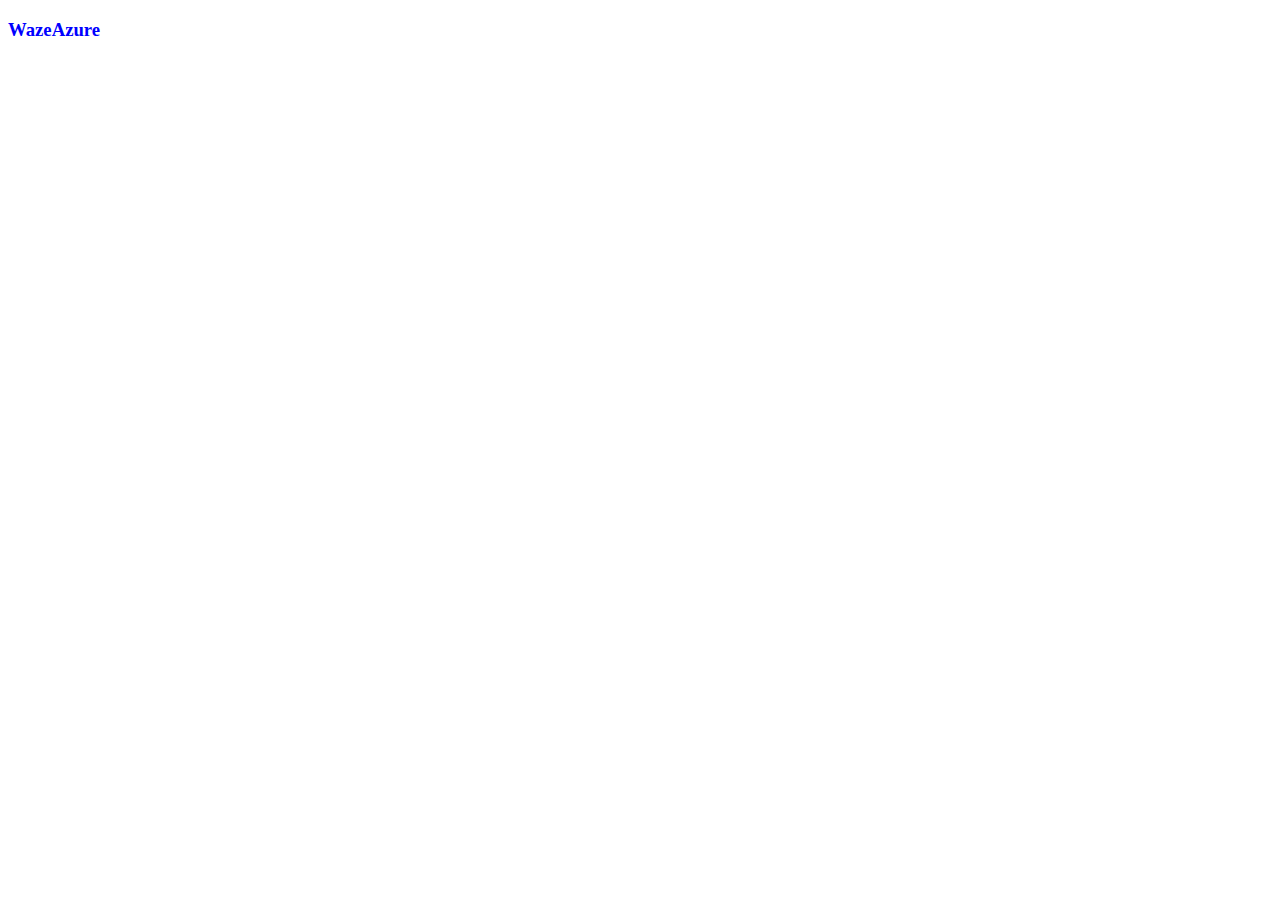
==== index.html @ 5b5b8b38 "Update index.html" ====
<!DOCTYPE html>
<html>
	<head>
	<title>My New Website</title>
	<link rel="stylesheet" href="stylesheet.css">
	</head>
	<body>

		<div class="head">
			<div class="container-head">
			<h3>WazeAzure</h3>
			</div>
		</div>

	</body>
</html>
---- stylesheet.css ----
h3  {
  color:blue;
}
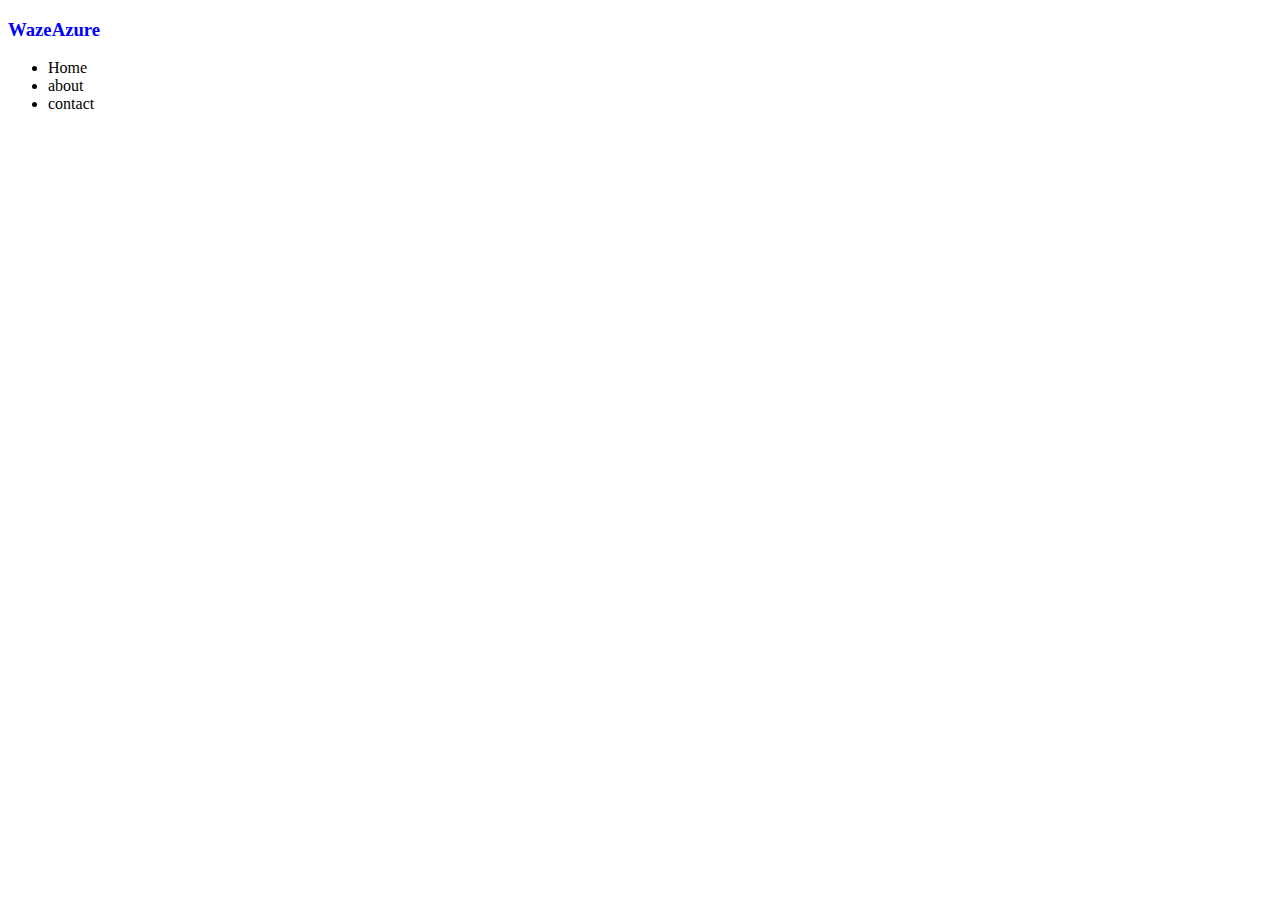
==== commit 4870326d: "Update index.html" ====
--- a/index.html
+++ b/index.html
@@ -1,16 +1,21 @@
 <!DOCTYPE html>
 <html>
 	<head>
+	<meta charset="utf-8">
+    	<meta name="viewport" content="width=device-width, initial-scale=1.0">
 	<title>My New Website</title>
 	<link rel="stylesheet" href="stylesheet.css">
 	</head>
 	<body>
-
 		<div class="head">
 			<div class="container-head">
-			<h3>WazeAzure</h3>
+				<h3>WazeAzure</h3>
+				<ul>
+					<li>Home</li>
+					<li>about</li>
+					<li>contact</li>
+				</ul>
 			</div>
 		</div>
-
 	</body>
 </html>
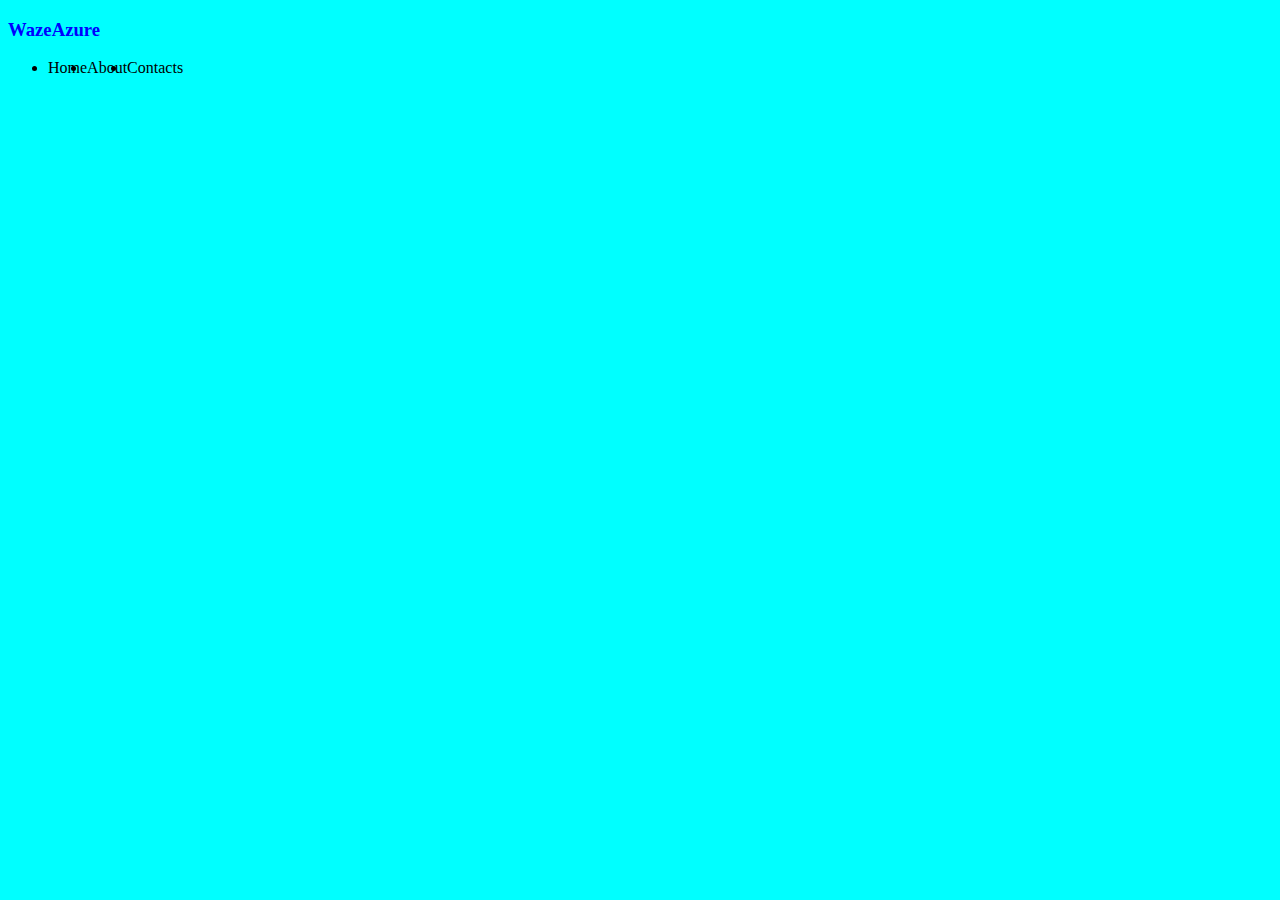
==== commit 03af062f: "Update index.html" ====
--- a/index.html
+++ b/index.html
@@ -1,21 +1,21 @@
 <!DOCTYPE html>
 <html>
 	<head>
-	<meta charset="utf-8">
-    	<meta name="viewport" content="width=device-width, initial-scale=1.0">
 	<title>My New Website</title>
 	<link rel="stylesheet" href="stylesheet.css">
 	</head>
 	<body>
+
 		<div class="head">
 			<div class="container-head">
-				<h3>WazeAzure</h3>
-				<ul>
-					<li>Home</li>
-					<li>about</li>
-					<li>contact</li>
-				</ul>
+			<h3>WazeAzure</h3>
+			<ul>
+				<li>Home</li>
+				<li>About</li>
+				<li>Contacts</li>
+			</ul>
 			</div>
 		</div>
+
 	</body>
 </html>
--- a/stylesheet.css
+++ b/stylesheet.css
@@ -1,3 +1,9 @@
 h3  {
   color:blue;
 }
+body  {
+  background-color:cyan;
+}
+li  {
+  float:left;
+}
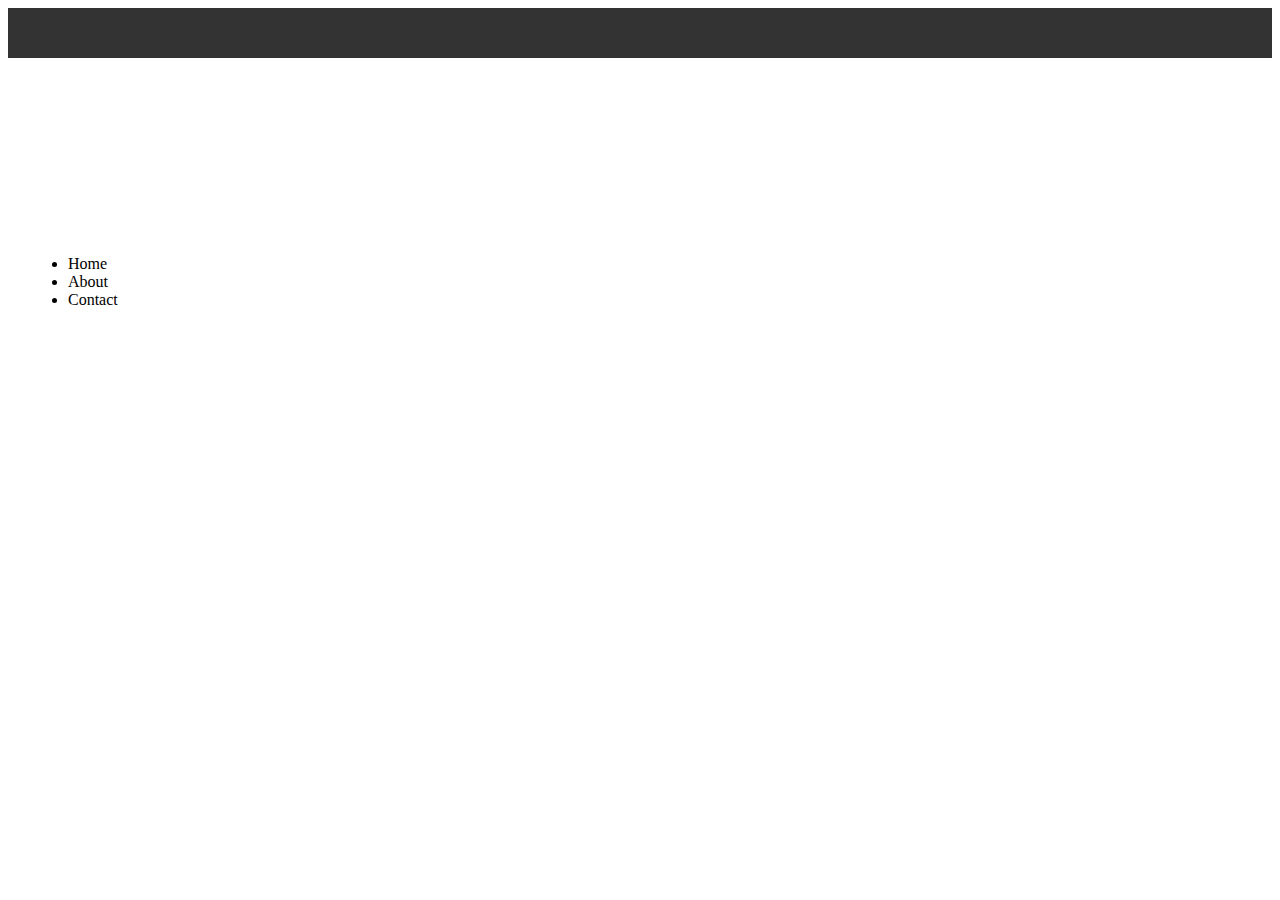
==== commit 22b27a9c: "Update index.html" ====
--- a/index.html
+++ b/index.html
@@ -5,17 +5,17 @@
 	<link rel="stylesheet" href="stylesheet.css">
 	</head>
 	<body>
-
-		<div class="head">
-			<div class="container-head">
-			<h3>WazeAzure</h3>
+		<header>
+		<div class="header-left">
+			<h2>WazeAzure</h2>
+		</div>
+		<div class="header-right">
 			<ul>
 				<li>Home</li>
 				<li>About</li>
-				<li>Contacts</li>
+				<li>Contact</li>
 			</ul>
-			</div>
 		</div>
-
+		</header>
 	</body>
 </html>
--- a/stylesheet.css
+++ b/stylesheet.css
@@ -1,9 +1,20 @@
-h3  {
-  color:blue;
+header {
+	display: inline-block;
+	width: 100%;
+	height: 50px;
+	background-color:rgba(0,0,0,0.8);
+	z-index:10;
 }
-body  {
-  background-color:cyan;
+
+
+.header-left {
+	color: white;
+	font-size: 50px;
 }
-li  {
-  float:left;
+
+.header-right {
+	float: left;
+	list-style:none;
+	padding: 20px;
+	display: inline-block;
 }
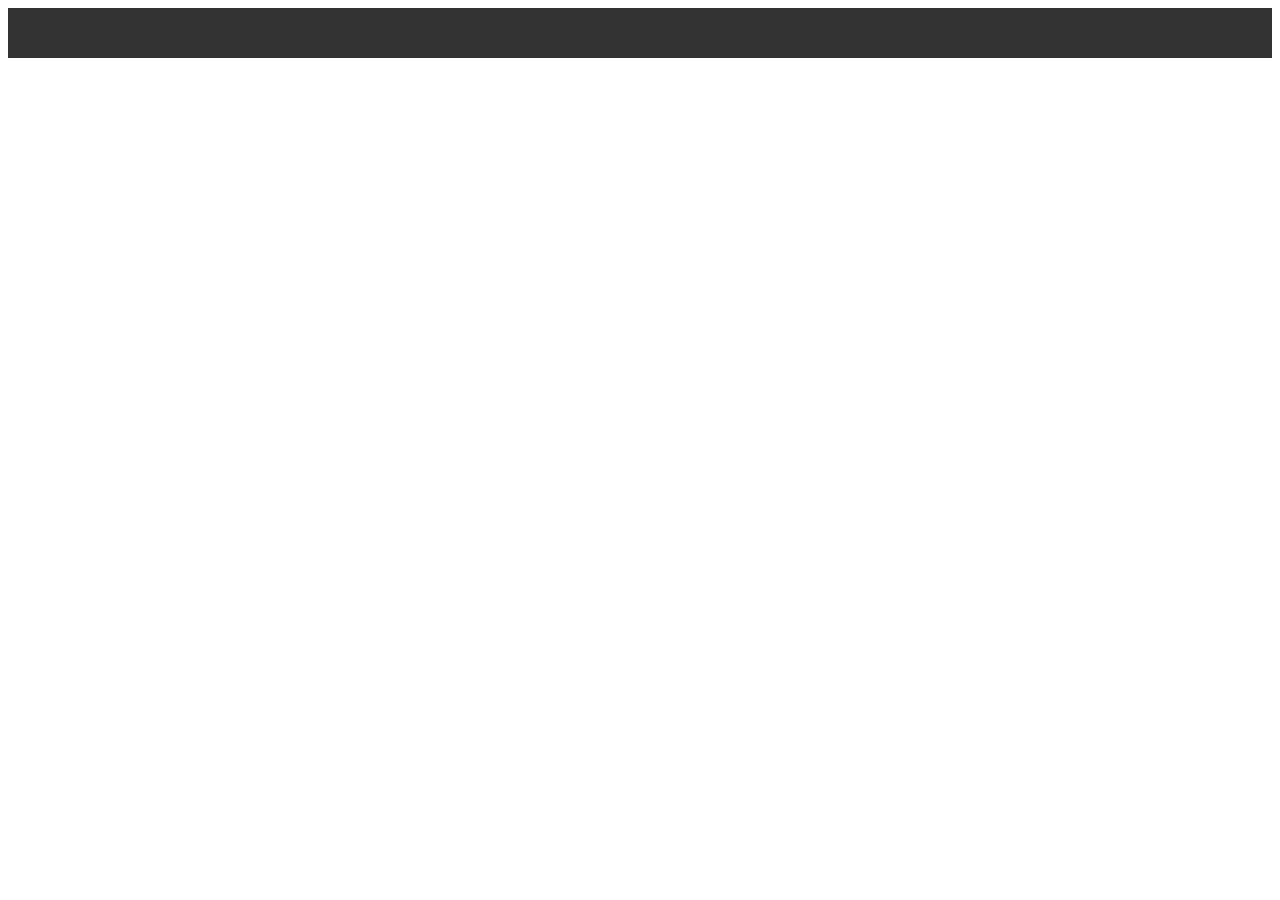
==== commit b12c1fd8: "Update index.html" ====
--- a/index.html
+++ b/index.html
@@ -6,16 +6,18 @@
 	</head>
 	<body>
 		<header>
-		<div class="header-left">
-			<h2>WazeAzure</h2>
-		</div>
-		<div class="header-right">
-			<ul>
-				<li>Home</li>
-				<li>About</li>
-				<li>Contact</li>
-			</ul>
-		</div>
+			<div class="header-container">
+				<div class="header-left">
+					<h2>WazeAzure</h2>
+				</div>
+				<div class="header-right">
+					<ul>
+						<li>Home</li>
+						<li>About</li>
+						<li>Contact</li>
+					</ul>
+				</div>
+			</div>
 		</header>
 	</body>
 </html>
--- a/stylesheet.css
+++ b/stylesheet.css
@@ -11,10 +11,13 @@
 	color: white;
 	font-size: 50px;
 }
-
+ul	{
+	list-style:none;
+}
 .header-right {
-	float: left;
+	float: right;
 	list-style:none;
-	padding: 20px;
+	padding: auto;
+	color:white;
 	display: inline-block;
 }
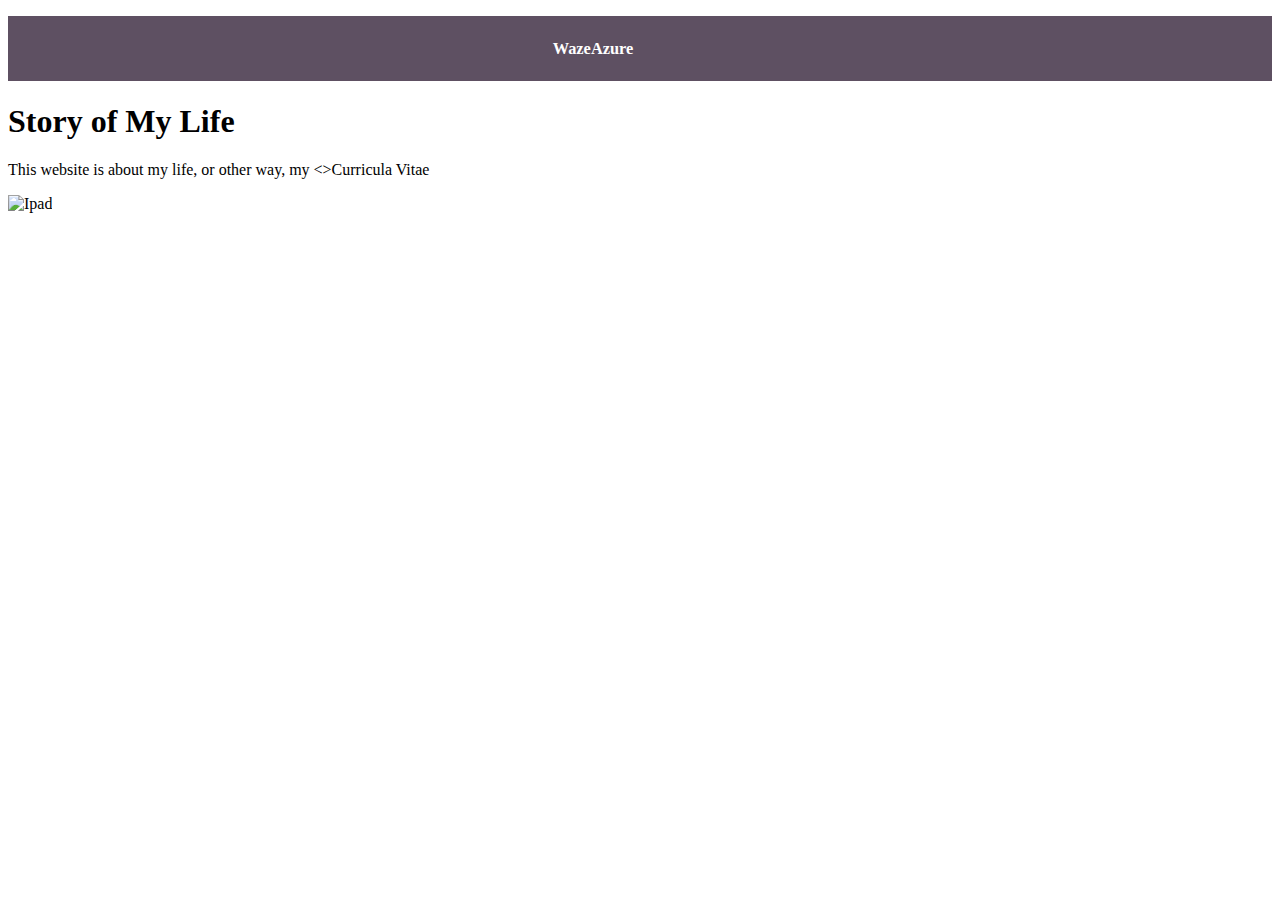
==== commit 5c781cdf: "Update index.html" ====
--- a/index.html
+++ b/index.html
@@ -3,12 +3,13 @@
 	<head>
 	<title>My New Website</title>
 	<link rel="stylesheet" href="stylesheet.css">
+	<script src="https://ajax.googleapis.com/ajax/libs/jquery/2.1.4/jquery.min.js"></script>
 	</head>
 	<body>
 		<header>
 			<div class="header-container">
 				<div class="header-left">
-					<h2>WazeAzure</h2>
+					<h3>WazeAzure</h3>
 				</div>
 				<div class="header-right">
 					<ul>
@@ -19,5 +20,17 @@
 				</div>
 			</div>
 		</header>
+		<div class="body">
+			<div class="body-container">
+				<div class="headline">
+					<h1>Story of My Life</h1>
+					<p>This website is about my life, or other way, my <>Curricula Vitae</span></p>
+				</div>
+				<div class="main-up">
+					<img src="resource\ipad.png" alt="Ipad">
+				</div>
+			</div>
+		</div>
+		<script type="text/javascript" src="script.js"></script>
 	</body>
 </html>
--- a/stylesheet.css
+++ b/stylesheet.css
@@ -1,23 +1,24 @@
 header {
-	display: inline-block;
-	width: 100%;
-	height: 50px;
-	background-color:rgba(0,0,0,0.8);
-	z-index:10;
+	background-color	: rgba(25,5,32,0.7);
+	width			: 100%;
+	height			: 65px;
 }
 
+.header-container {
+	width		: 1170px;
+	text-align	: center;
+	margin		: auto:
+}
 
 .header-left {
-	color: white;
-	font-size: 50px;
+	color		: white;
+	font-size	: 14px;
+	line-height	: 65px;
 }
-ul	{
-	list-style:none;
+
+.header-right {
+	list-style	: none;
+	color		: white;
+	line-height	: 65px;
+	float		: right;
 }
-.header-right {
-	float: right;
-	list-style:none;
-	padding: auto;
-	color:white;
-	display: inline-block;
-}
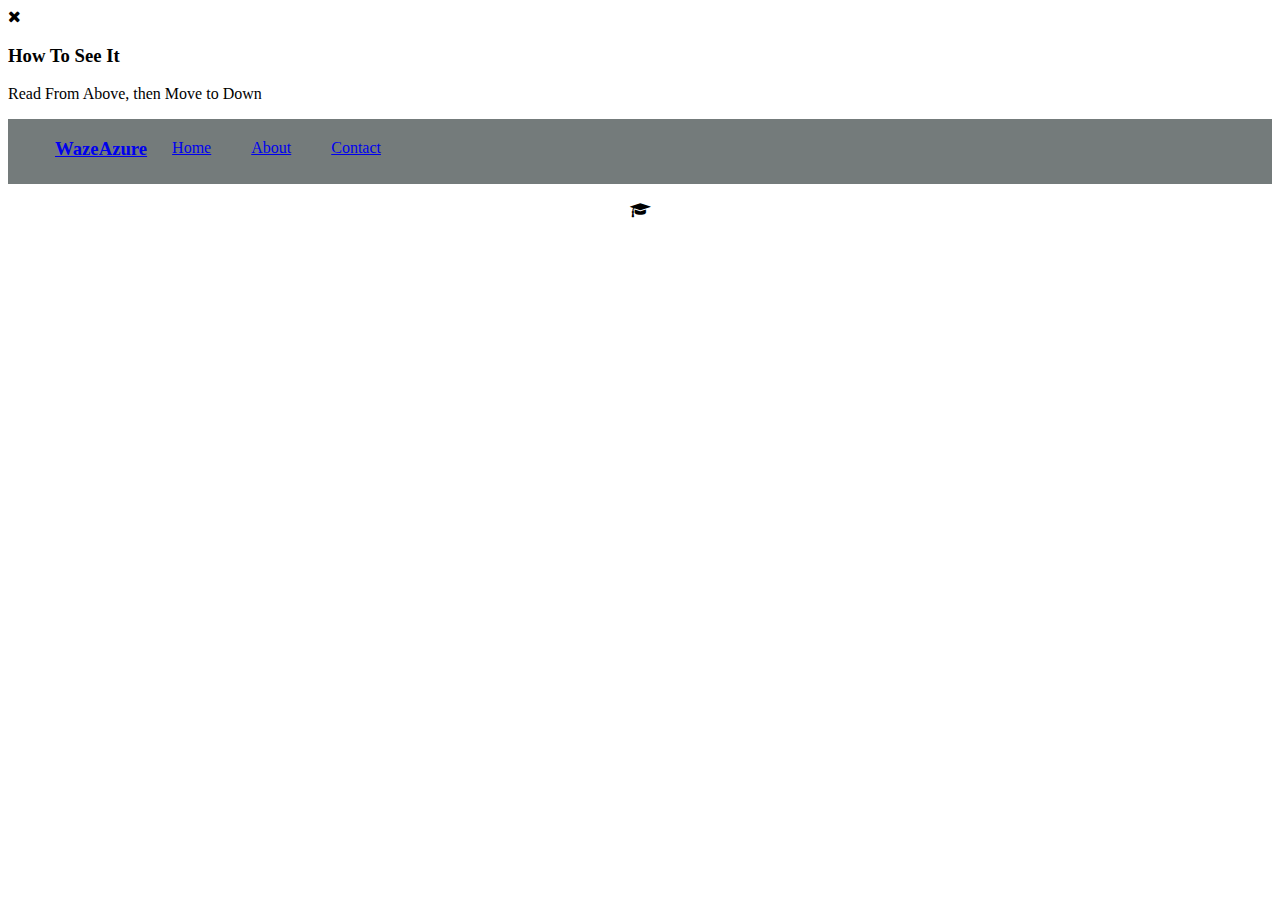
==== commit f82f0b37: "adding modal" ====
--- a/index.html
+++ b/index.html
@@ -4,18 +4,26 @@
 	<title>My New Website</title>
 	<link rel="stylesheet" href="stylesheet.css">
 	<script src="https://ajax.googleapis.com/ajax/libs/jquery/2.1.4/jquery.min.js"></script>
+	<link rel="stylesheet" href="https://cdnjs.cloudflare.com/ajax/libs/font-awesome/4.7.0/css/font-awesome.min.css">
 	</head>
 	<body>
+		<div class="modal-out">
+			<div class="modal-inner">
+				<i id="close" class="fa fa-close"></i>
+				<h3>How To See It</h3>
+				<p>Read From Above, then Move to Down</p>
+			</div>
+		</div>
 		<header>
 			<div class="header-container">
 				<div class="header-left">
-					<h3>WazeAzure</h3>
+					<h3 id="top"><a href="#">WazeAzure</a></h3>
 				</div>
 				<div class="header-right">
 					<ul>
-						<li>Home</li>
-						<li>About</li>
-						<li>Contact</li>
+						<li><a href="#">Home</a></li>
+						<li><a href="about.html">About</a></li>
+						<li><a href="contact.html">Contact</a></li>
 					</ul>
 				</div>
 			</div>
@@ -23,11 +31,35 @@
 		<div class="body">
 			<div class="body-container">
 				<div class="headline">
-					<h1>Story of My Life</h1>
-					<p>This website is about my life, or other way, my <>Curricula Vitae</span></p>
+					<div class="main-up">
+						<h1>Story of My Life</h1>
+						<p>This website is about my life, or other way, my Curriculum vitae</p>
+						<a id="modal" href="#"><i class="fa fa-search">  See What I'm Up to  </i></a>
+					</div>
 				</div>
-				<div class="main-up">
-					<img src="resource\ipad.png" alt="Ipad">
+				<div class="things-i-like">
+					<div class="things-i-like-container">
+						<div class="like-history">
+							<div class="fa fa-">
+
+							</div>
+						</div>
+						<div class="like-study">
+							<div class="study-icon">
+								<i class="fa fa-mortar-board"></i>
+							</div>
+							<div class="study-text">
+								
+							</div>
+						</div>
+						<div class="like-hobby">
+
+						</div>
+						<div class="like-skills">
+
+
+						</div>
+					</div>
 				</div>
 			</div>
 		</div>
--- a/stylesheet.css
+++ b/stylesheet.css
@@ -1,24 +1,31 @@
+ul	{
+	list-style: none;
+}
 header {
-	background-color	: rgba(25,5,32,0.7);
-	width			: 100%;
-	height			: 65px;
+	background-color: rgba(23,35,35,0.6);
+	width: 100%;
+	height: 65px;
 }
+.header-container{
+	width: 1170px;
+	margin: auto;
+}
+.header-left {
+	float: left;
+	display: block;
+	color: white;
+	margin-right: 5px;
+	padding: auto;
+}
+.header-right li{
+	float:left;
+	padding: 20px;
+	color: white;
+}
+.body-container {
+	text-align: center;
 
-.header-container {
-	width		: 1170px;
-	text-align	: center;
-	margin		: auto:
 }
-
-.header-left {
-	color		: white;
-	font-size	: 14px;
-	line-height	: 65px;
+.headline {
+	display:none;
 }
-
-.header-right {
-	list-style	: none;
-	color		: white;
-	line-height	: 65px;
-	float		: right;
-}
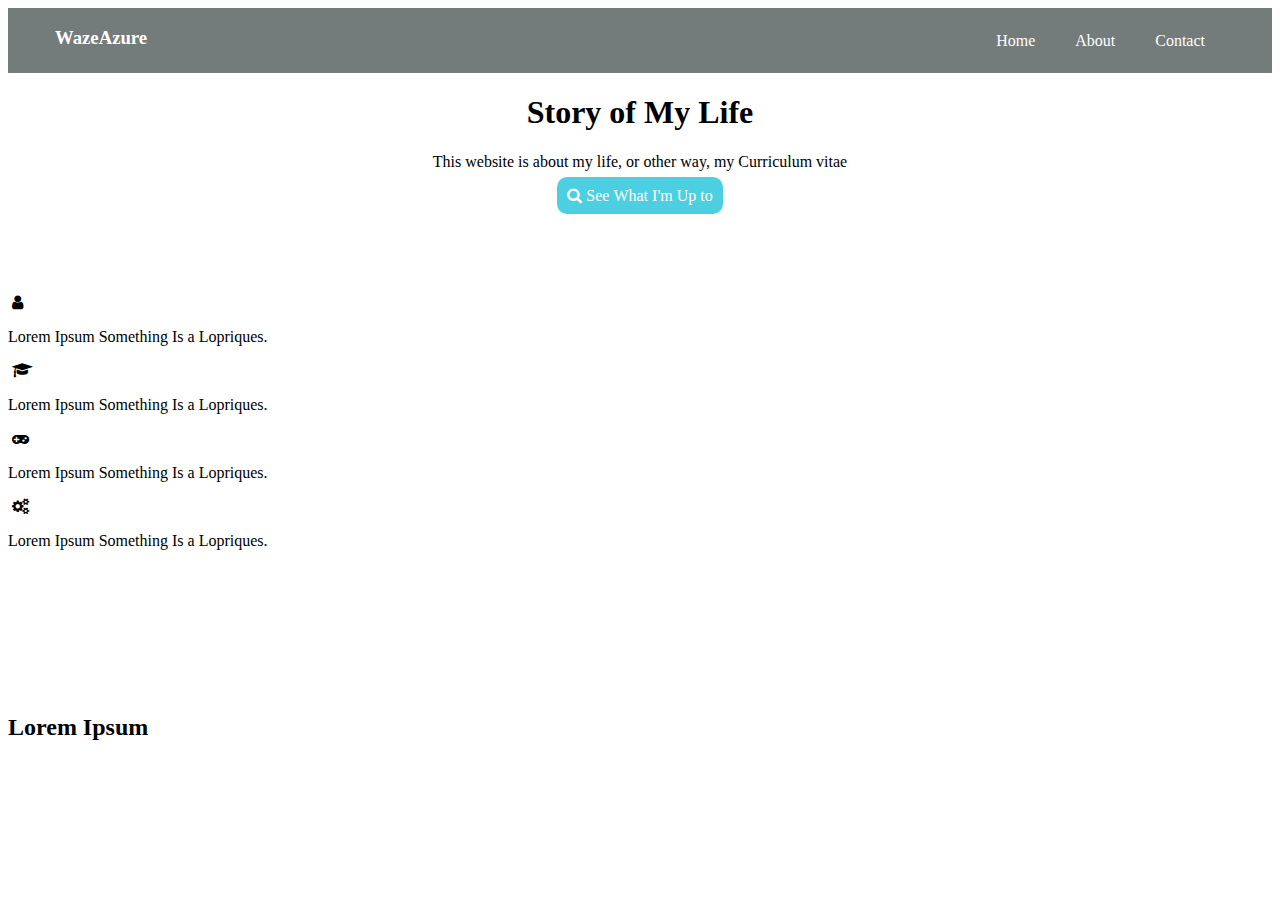
==== commit f9292702: "Update index.html" ====
--- a/index.html
+++ b/index.html
@@ -39,24 +39,42 @@
 				</div>
 				<div class="things-i-like">
 					<div class="things-i-like-container">
-						<div class="like-history">
-							<div class="fa fa-">
-
+						<div class="like history">
+							<div class="icon history">
+								<img src="https://prog-8.com/images/html/advanced/html.png" alt="">
+								<i class="fa fa-user"></i>
 							</div>
+							<p>Lorem Ipsum Something Is a Lopriques.</p>
 						</div>
-						<div class="like-study">
-							<div class="study-icon">
+						<div class="like study">
+							<div class="icon study">
+								<img src="https://prog-8.com/images/html/advanced/jQuery.png" alt="">
 								<i class="fa fa-mortar-board"></i>
 							</div>
-							<div class="study-text">
-								
+								<p>Lorem Ipsum Something Is a Lopriques.</p>
+						</div>
+						<div class="like hobby">
+							<div class="icon hobby">
+								<img src="https://prog-8.com/images/html/advanced/ruby.png" alt="">
+								<i class="fa fa-gamepad"></i>
 							</div>
+								<p>Lorem Ipsum Something Is a Lopriques.</p>
 						</div>
-						<div class="like-hobby">
-
+						<div class="like skills">
+							<div class="icon skills">
+								<img src="https://prog-8.com/images/html/advanced/php.png" alt="">
+								<i class="fa fa-cogs"></i>
+							</div>
+								<p>Lorem Ipsum Something Is a Lopriques.</p>
 						</div>
-						<div class="like-skills">
-
+					</div>
+				</div>
+				<div class="info-output">
+					<div class="info-output-container">
+						<div class="info title">
+							<h2>Lorem Ipsum</h2>
+						</div>
+						<div class="info par">
 
 						</div>
 					</div>
--- a/stylesheet.css
+++ b/stylesheet.css
@@ -1,14 +1,23 @@
 ul	{
 	list-style: none;
+}
+a {
+		text-decoration: none;
+		color: white;
 }
 header {
 	background-color: rgba(23,35,35,0.6);
 	width: 100%;
 	height: 65px;
+	display:flex;
+	align-items: center;
 }
 .header-container{
+	display: flex;
 	width: 1170px;
 	margin: auto;
+	justify-content: space-between;
+
 }
 .header-left {
 	float: left;
@@ -17,15 +26,80 @@
 	margin-right: 5px;
 	padding: auto;
 }
+.header-right {
+	display: flex;
+	height: 65px;
+}
+.header-right ul{
+	display: flex;
+	flex-direction: row;
+	align-items: center;
+}
 .header-right li{
-	float:left;
-	padding: 20px;
+	padding: 0px 20px 0px 20px;
+	line-height: 65px;
 	color: white;
+	display: inline-block;
 }
-.body-container {
-	text-align: center;
-
+.header-right li:hover {
+	background-color: rgba(83,85,85,0.6);
 }
 .headline {
-	display:none;
+	text-align: center;
+	height: 200px;
+	width: 100%;
 }
+.main-up{
+	text-align: center;
+	margin-top: 0px;
+	margin-bottom: 0px;
+}
+.main-up a {
+	color: white;
+	background-color: rgba(0, 188, 212,0.7);
+	border-radius: 10px;
+	padding: 10px;
+	margin-top: 20px;
+}
+.main-up a:hover {
+	background-color: rgba(0, 188, 212,0.5);
+}
+.main-up a:active {
+	background-color: rgb(255, 255, 255);
+	border: 3px solid rgb(0, 188, 212);
+	color: rgb(0, 188, 212);
+}
+.modal-out {
+	color: white;
+	display: flex;
+	justify-content: center;
+	align-items: center;
+	z-index: 5;
+	position:absolute;
+	background-color: rgba(30,30,30,0.6);
+	width: 100%;
+	height: 600px;
+}
+.modal-inner {
+	background-color: white;
+	color: black;
+	border-radius: 20px;
+	display: flex;
+	justify-content: center;
+	align-items: center;
+	flex-direction: column;
+	padding: 30px;
+}
+#close {
+	display: flex;
+	align-self:flex-end;
+}
+#close:active {
+	opacity: 0.5;
+}
+.things-i-like {
+	height: 400px;
+}
+.things-i-like-container {
+	fot-size: 50px;
+}
